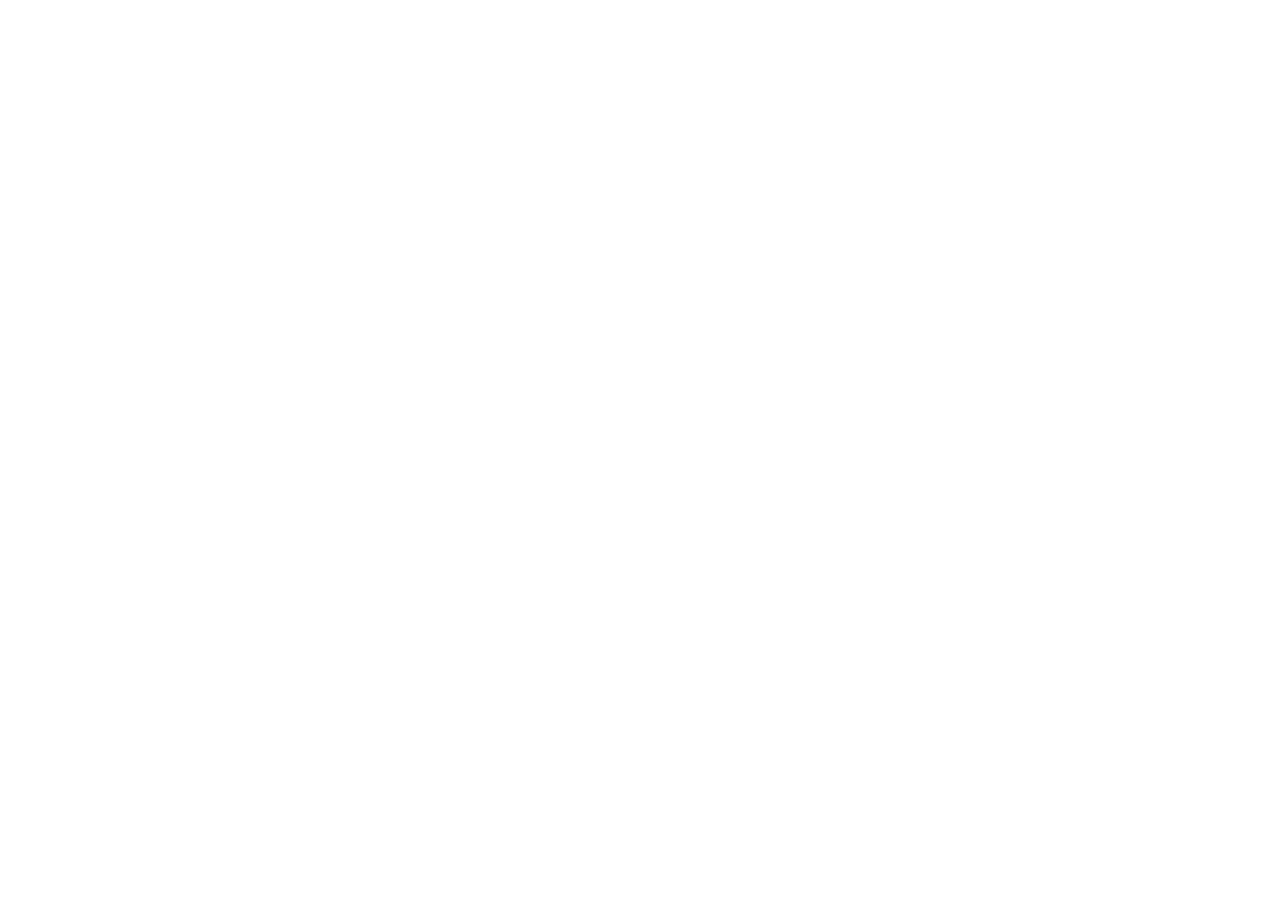
==== index.html @ 7f3148bf "first commit added Hello world" ====
<!DOCTYPE html>
<html lang="en">
  <head>
    <meta charset="UTF-8">
    <title>Fork Me! FCC: Test Suite Template</title>
    <link rel="stylesheet" href="css/style.css">
  </head>

  <body>
    <script src="https://cdn.freecodecamp.org/testable-projects-fcc/v1/bundle.js"></script>

    <!--

    Hello Camper!

    For now, the test suite only works in Chrome!
    Please read the README below in the JS Editor before beginning.
    Feel free to delete this message once you have read it.
    Good luck and Happy Coding!

    - The freeCodeCamp Team

    -->
    <script  src="js/index.js"></script>
  </body>
</html>
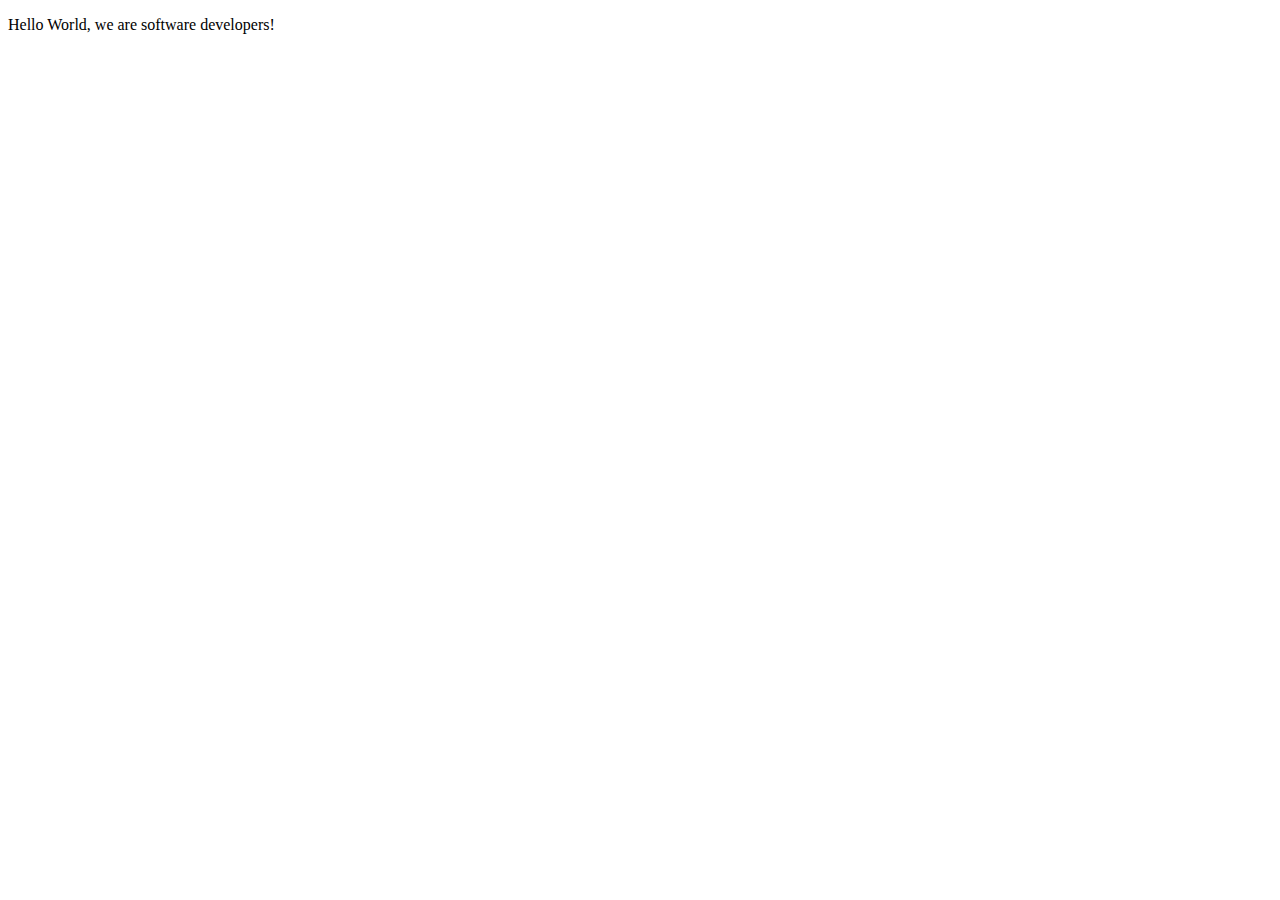
==== commit 17e196a3: "added "We are developers"" ====
--- a/index.html
+++ b/index.html
@@ -22,5 +22,8 @@
 
     -->
     <script  src="js/index.js"></script>
+    <title>Microverse Challenge</title>
+    <p>Hello World, we are software developers!</p>
+
   </body>
 </html>
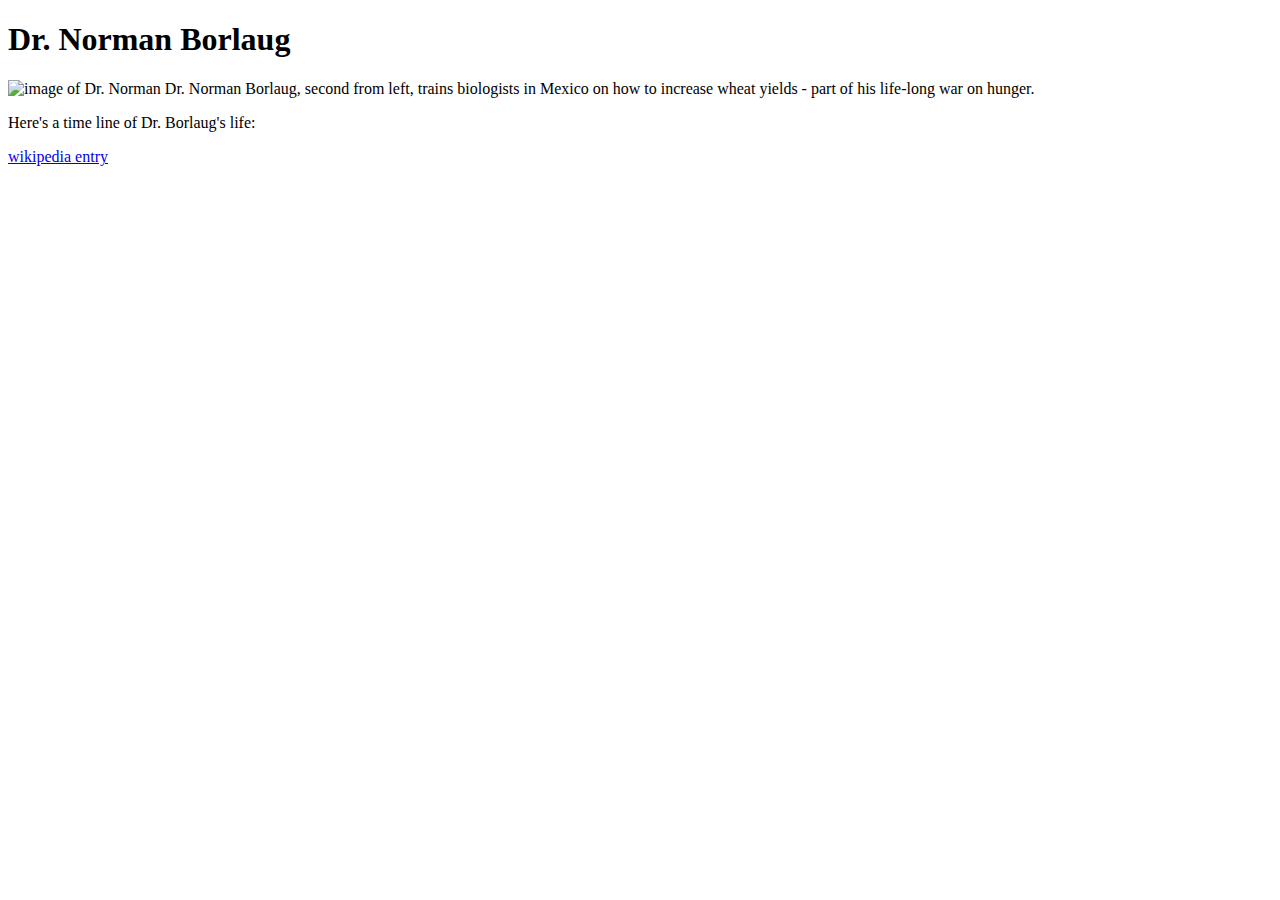
==== commit 953d0046: "add html for tribute page" ====
--- a/index.html
+++ b/index.html
@@ -1,12 +1,13 @@
 <!DOCTYPE html>
 <html lang="en">
-  <head>
+
+<head>
     <meta charset="UTF-8">
     <title>Fork Me! FCC: Test Suite Template</title>
     <link rel="stylesheet" href="css/style.css">
-  </head>
+</head>
 
-  <body>
+<body>
     <script src="https://cdn.freecodecamp.org/testable-projects-fcc/v1/bundle.js"></script>
 
     <!--
@@ -21,9 +22,25 @@
     - The freeCodeCamp Team
 
     -->
-    <script  src="js/index.js"></script>
+    <script src="js/index.js"></script>
     <title>Microverse Challenge</title>
-    <p>Hello World, we are software developers!</p>
 
-  </body>
-</html>
+    <div id="main">
+        <h1 id="title">
+            Dr. Norman Borlaug
+        </h1>
+        <div id="img-div">
+            <img src="https://c2.staticflickr.com/4/3689/10613180113_fdf7bcd316_b.jpg" id="image" alt="image of Dr. Norman">
+            <span id="img-caption">Dr. Norman Borlaug, second from left, trains biologists in Mexico on how to increase wheat yields - part of his life-long war on hunger.</span>
+            <p id="tribute-info">
+                Here's a time line of Dr. Borlaug's life:
+            </p>
+            <a href="https://en.wikipedia.org/wiki/Norman_Borlaug" id="tribute-link" target="_blank">wikipedia entry</a>
+
+        </div>
+    </div>
+
+
+</body>
+
+</html>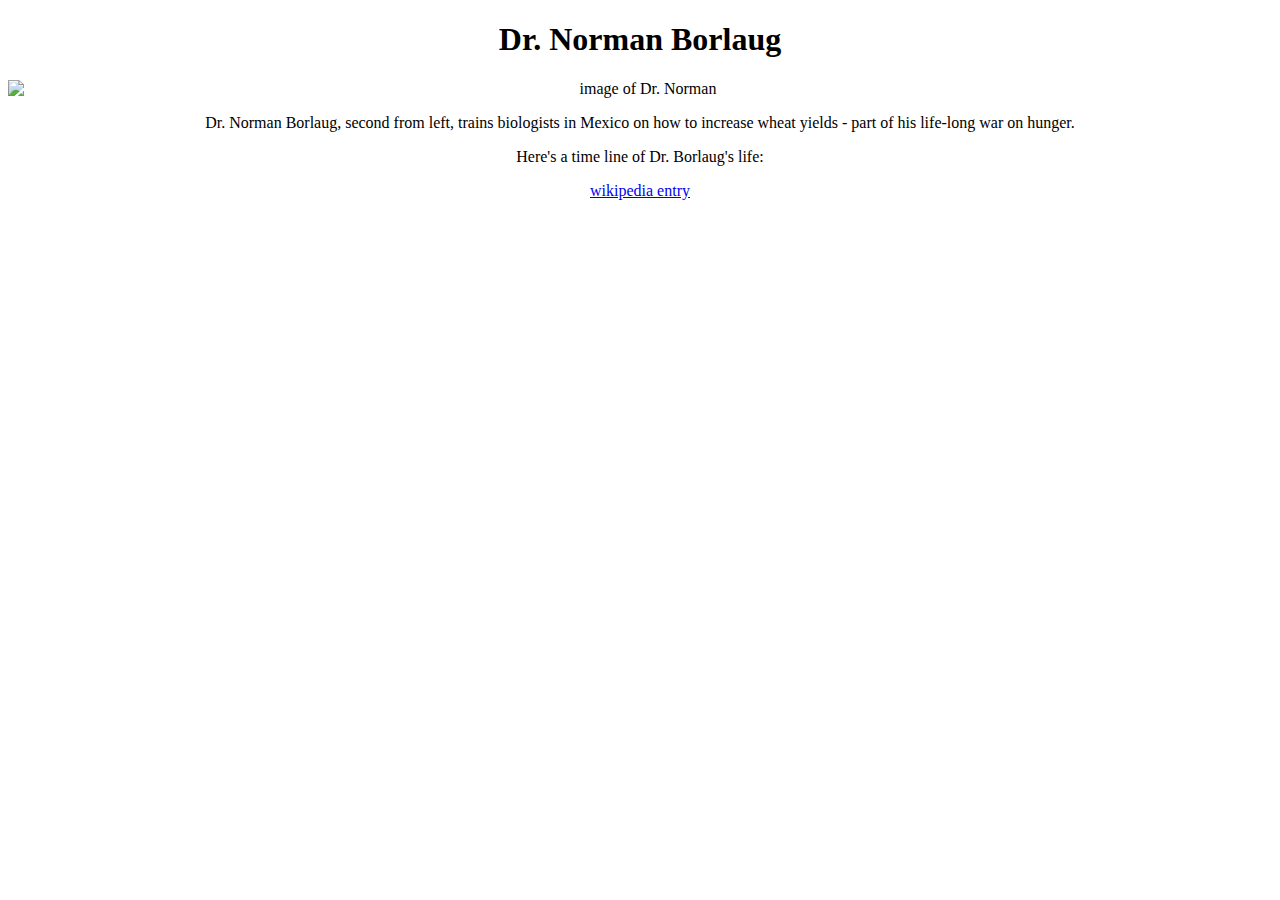
==== commit ca0f1686: "make image responsive - passing tests" ====
--- a/index.html
+++ b/index.html
@@ -25,13 +25,13 @@
     <script src="js/index.js"></script>
     <title>Microverse Challenge</title>
 
-    <div id="main">
-        <h1 id="title">
+    <div id="main" class="main">
+        <h1 id="title" class="title">
             Dr. Norman Borlaug
         </h1>
         <div id="img-div">
             <img src="https://c2.staticflickr.com/4/3689/10613180113_fdf7bcd316_b.jpg" id="image" alt="image of Dr. Norman">
-            <span id="img-caption">Dr. Norman Borlaug, second from left, trains biologists in Mexico on how to increase wheat yields - part of his life-long war on hunger.</span>
+            <p id="img-caption">Dr. Norman Borlaug, second from left, trains biologists in Mexico on how to increase wheat yields - part of his life-long war on hunger.</p>
             <p id="tribute-info">
                 Here's a time line of Dr. Borlaug's life:
             </p>
--- a/css/style.css
+++ b/css/style.css
@@ -0,0 +1,14 @@
+.main {
+    text-align: center;
+}
+
+.title {
+    text-align: center;
+}
+
+#image {
+    display: block;
+    max-width: 100%;
+    height: auto;
+    margin: auto;
+}